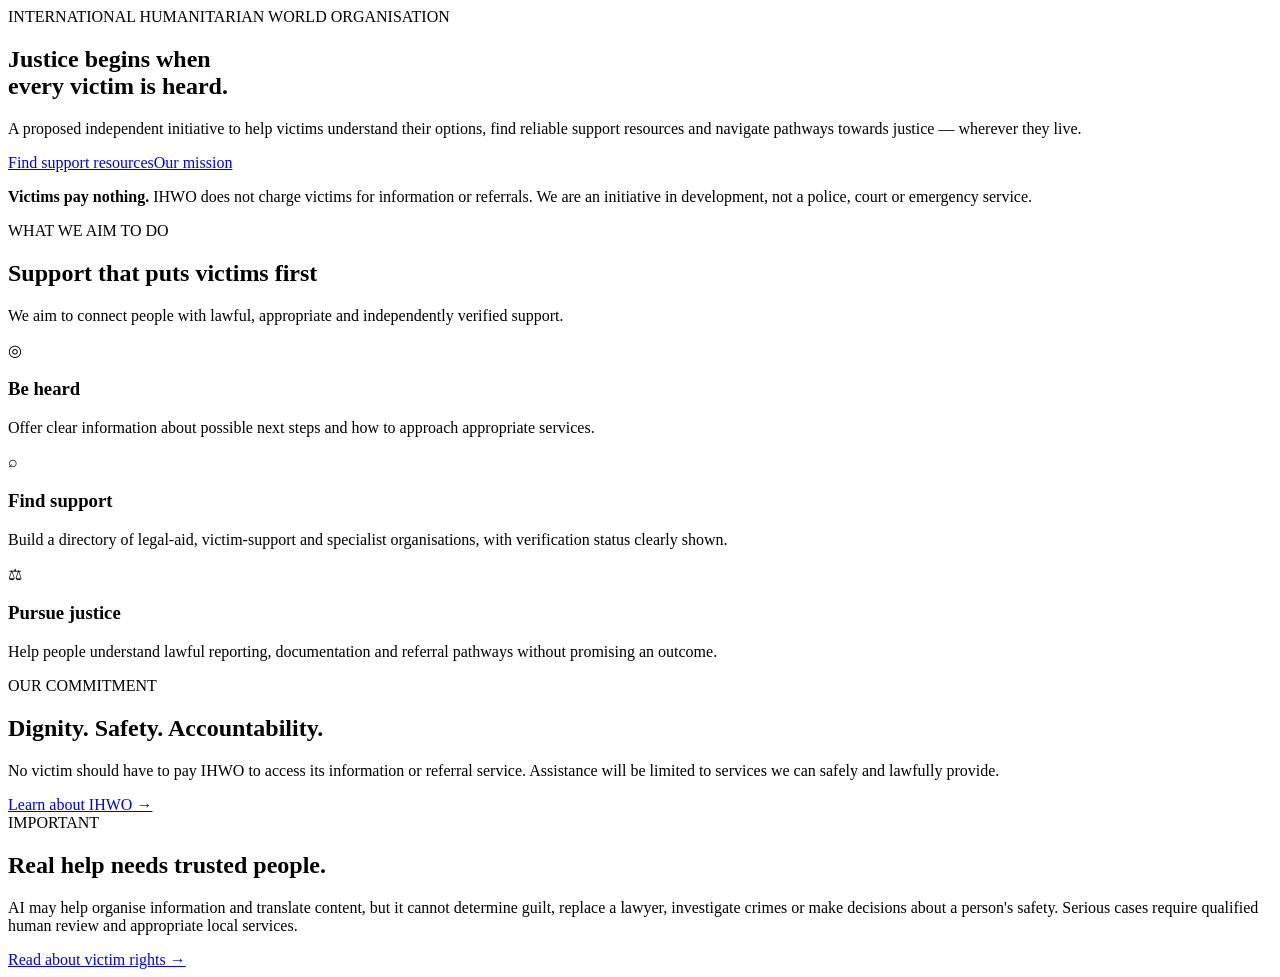
==== index.html @ 15b763a6 "Add files via upload" ====
<!doctype html>
<html lang="en">
<head>
  <meta charset="utf-8"><meta name="viewport" content="width=device-width, initial-scale=1">
  <meta name="description" content="IHWO — independent victim justice-support information and referral initiative.">
  <title>IHWO | Justice for Every Victim</title><link rel="stylesheet" href="assets/style.css">
</head>
<body>
<div data-header></div>
<main>
  <section class="hero">
    <div class="eyebrow">INTERNATIONAL HUMANITARIAN WORLD ORGANISATION</div>
    <h1>Justice begins when<br><span>every victim is heard.</span></h1>
    <p class="lead">A proposed independent initiative to help victims understand their options, find reliable support resources and navigate pathways towards justice — wherever they live.</p>
    <div class="actions"><a class="button" href="find-help.html">Find support resources</a><a class="button secondary" href="mission.html">Our mission</a></div>
    <p class="notice"><strong>Victims pay nothing.</strong> IHWO does not charge victims for information or referrals. We are an initiative in development, not a police, court or emergency service.</p>
  </section>
  <section class="section">
    <div class="section-heading"><div class="eyebrow">WHAT WE AIM TO DO</div><h2>Support that puts victims first</h2><p>We aim to connect people with lawful, appropriate and independently verified support.</p></div>
    <div class="cards">
      <article class="card"><div class="icon">◎</div><h3>Be heard</h3><p>Offer clear information about possible next steps and how to approach appropriate services.</p></article>
      <article class="card"><div class="icon">⌕</div><h3>Find support</h3><p>Build a directory of legal-aid, victim-support and specialist organisations, with verification status clearly shown.</p></article>
      <article class="card"><div class="icon">⚖</div><h3>Pursue justice</h3><p>Help people understand lawful reporting, documentation and referral pathways without promising an outcome.</p></article>
    </div>
  </section>
  <section class="band"><div><div class="eyebrow">OUR COMMITMENT</div><h2>Dignity. Safety. Accountability.</h2><p>No victim should have to pay IHWO to access its information or referral service. Assistance will be limited to services we can safely and lawfully provide.</p></div><a class="text-link" href="about.html">Learn about IHWO →</a></section>
  <section class="section split"><div><div class="eyebrow">IMPORTANT</div><h2>Real help needs trusted people.</h2></div><div><p>AI may help organise information and translate content, but it cannot determine guilt, replace a lawyer, investigate crimes or make decisions about a person's safety. Serious cases require qualified human review and appropriate local services.</p><a class="text-link" href="victim-rights.html">Read about victim rights →</a></div></section>
</main>
<div data-footer></div><script src="assets/site.js"></script>
</body></html>
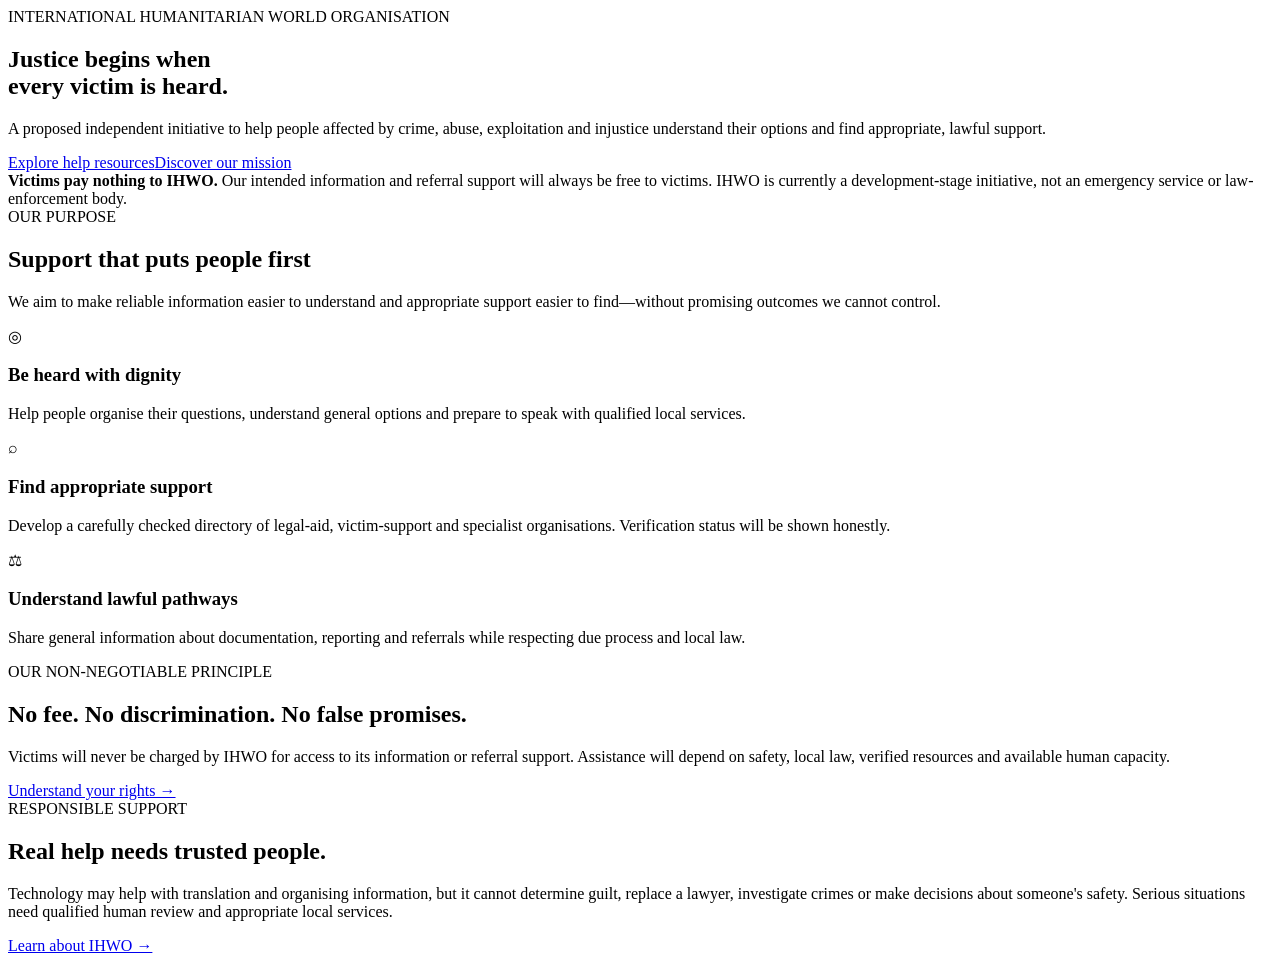
==== commit ef597ef6: "Add files via upload" ====
--- a/index.html
+++ b/index.html
@@ -1,30 +1,44 @@
 <!doctype html>
 <html lang="en">
 <head>
-  <meta charset="utf-8"><meta name="viewport" content="width=device-width, initial-scale=1">
-  <meta name="description" content="IHWO — independent victim justice-support information and referral initiative.">
-  <title>IHWO | Justice for Every Victim</title><link rel="stylesheet" href="assets/style.css">
+<meta charset="utf-8">
+<meta name="viewport" content="width=device-width, initial-scale=1">
+<meta name="description" content="The International Humanitarian World Organisation is a proposed victim justice-support initiative focused on safe information, responsible referrals and dignity.">
+<meta name="theme-color" content="#17375c">
+<meta property="og:type" content="website">
+<meta property="og:title" content="IHWO | Justice for Every Victim">
+<meta property="og:description" content="The International Humanitarian World Organisation is a proposed victim justice-support initiative focused on safe information, responsible referrals and dignity.">
+<title>IHWO | Justice for Every Victim</title>
+<link rel="icon" href="assets/favicon.svg" type="image/svg+xml">
+<link rel="stylesheet" href="assets/style.css">
 </head>
 <body>
 <div data-header></div>
 <main>
-  <section class="hero">
-    <div class="eyebrow">INTERNATIONAL HUMANITARIAN WORLD ORGANISATION</div>
-    <h1>Justice begins when<br><span>every victim is heard.</span></h1>
-    <p class="lead">A proposed independent initiative to help victims understand their options, find reliable support resources and navigate pathways towards justice — wherever they live.</p>
-    <div class="actions"><a class="button" href="find-help.html">Find support resources</a><a class="button secondary" href="mission.html">Our mission</a></div>
-    <p class="notice"><strong>Victims pay nothing.</strong> IHWO does not charge victims for information or referrals. We are an initiative in development, not a police, court or emergency service.</p>
-  </section>
-  <section class="section">
-    <div class="section-heading"><div class="eyebrow">WHAT WE AIM TO DO</div><h2>Support that puts victims first</h2><p>We aim to connect people with lawful, appropriate and independently verified support.</p></div>
-    <div class="cards">
-      <article class="card"><div class="icon">◎</div><h3>Be heard</h3><p>Offer clear information about possible next steps and how to approach appropriate services.</p></article>
-      <article class="card"><div class="icon">⌕</div><h3>Find support</h3><p>Build a directory of legal-aid, victim-support and specialist organisations, with verification status clearly shown.</p></article>
-      <article class="card"><div class="icon">⚖</div><h3>Pursue justice</h3><p>Help people understand lawful reporting, documentation and referral pathways without promising an outcome.</p></article>
-    </div>
-  </section>
-  <section class="band"><div><div class="eyebrow">OUR COMMITMENT</div><h2>Dignity. Safety. Accountability.</h2><p>No victim should have to pay IHWO to access its information or referral service. Assistance will be limited to services we can safely and lawfully provide.</p></div><a class="text-link" href="about.html">Learn about IHWO →</a></section>
-  <section class="section split"><div><div class="eyebrow">IMPORTANT</div><h2>Real help needs trusted people.</h2></div><div><p>AI may help organise information and translate content, but it cannot determine guilt, replace a lawyer, investigate crimes or make decisions about a person's safety. Serious cases require qualified human review and appropriate local services.</p><a class="text-link" href="victim-rights.html">Read about victim rights →</a></div></section>
+
+<section class="hero">
+ <div class="eyebrow">INTERNATIONAL HUMANITARIAN WORLD ORGANISATION</div>
+ <h1>Justice begins when<br><span>every victim is heard.</span></h1>
+ <p class="lead">A proposed independent initiative to help people affected by crime, abuse, exploitation and injustice understand their options and find appropriate, lawful support.</p>
+ <div class="actions"><a class="button" href="find-help.html">Explore help resources</a><a class="button secondary" href="mission.html">Discover our mission</a></div>
+ <div class="notice"><strong>Victims pay nothing to IHWO.</strong> Our intended information and referral support will always be free to victims. IHWO is currently a development-stage initiative, not an emergency service or law-enforcement body.</div>
+</section>
+<section class="section">
+ <div class="section-heading"><div class="eyebrow">OUR PURPOSE</div><h2>Support that puts people first</h2><p>We aim to make reliable information easier to understand and appropriate support easier to find—without promising outcomes we cannot control.</p></div>
+ <div class="cards">
+  <article class="card"><div class="icon">◎</div><h3>Be heard with dignity</h3><p>Help people organise their questions, understand general options and prepare to speak with qualified local services.</p></article>
+  <article class="card"><div class="icon">⌕</div><h3>Find appropriate support</h3><p>Develop a carefully checked directory of legal-aid, victim-support and specialist organisations. Verification status will be shown honestly.</p></article>
+  <article class="card"><div class="icon">⚖</div><h3>Understand lawful pathways</h3><p>Share general information about documentation, reporting and referrals while respecting due process and local law.</p></article>
+ </div>
+</section>
+<section class="band"><div><div class="eyebrow">OUR NON-NEGOTIABLE PRINCIPLE</div><h2>No fee. No discrimination. No false promises.</h2><p>Victims will never be charged by IHWO for access to its information or referral support. Assistance will depend on safety, local law, verified resources and available human capacity.</p></div><a class="text-link" href="victim-rights.html">Understand your rights →</a></section>
+<section class="section split">
+ <div><div class="eyebrow">RESPONSIBLE SUPPORT</div><h2>Real help needs trusted people.</h2></div>
+ <div><p>Technology may help with translation and organising information, but it cannot determine guilt, replace a lawyer, investigate crimes or make decisions about someone's safety. Serious situations need qualified human review and appropriate local services.</p><a class="text-link" href="about.html">Learn about IHWO →</a></div>
+</section>
+
 </main>
-<div data-footer></div><script src="assets/site.js"></script>
-</body></html>+<div data-footer></div>
+<script src="assets/site.js" defer></script>
+</body>
+</html>
